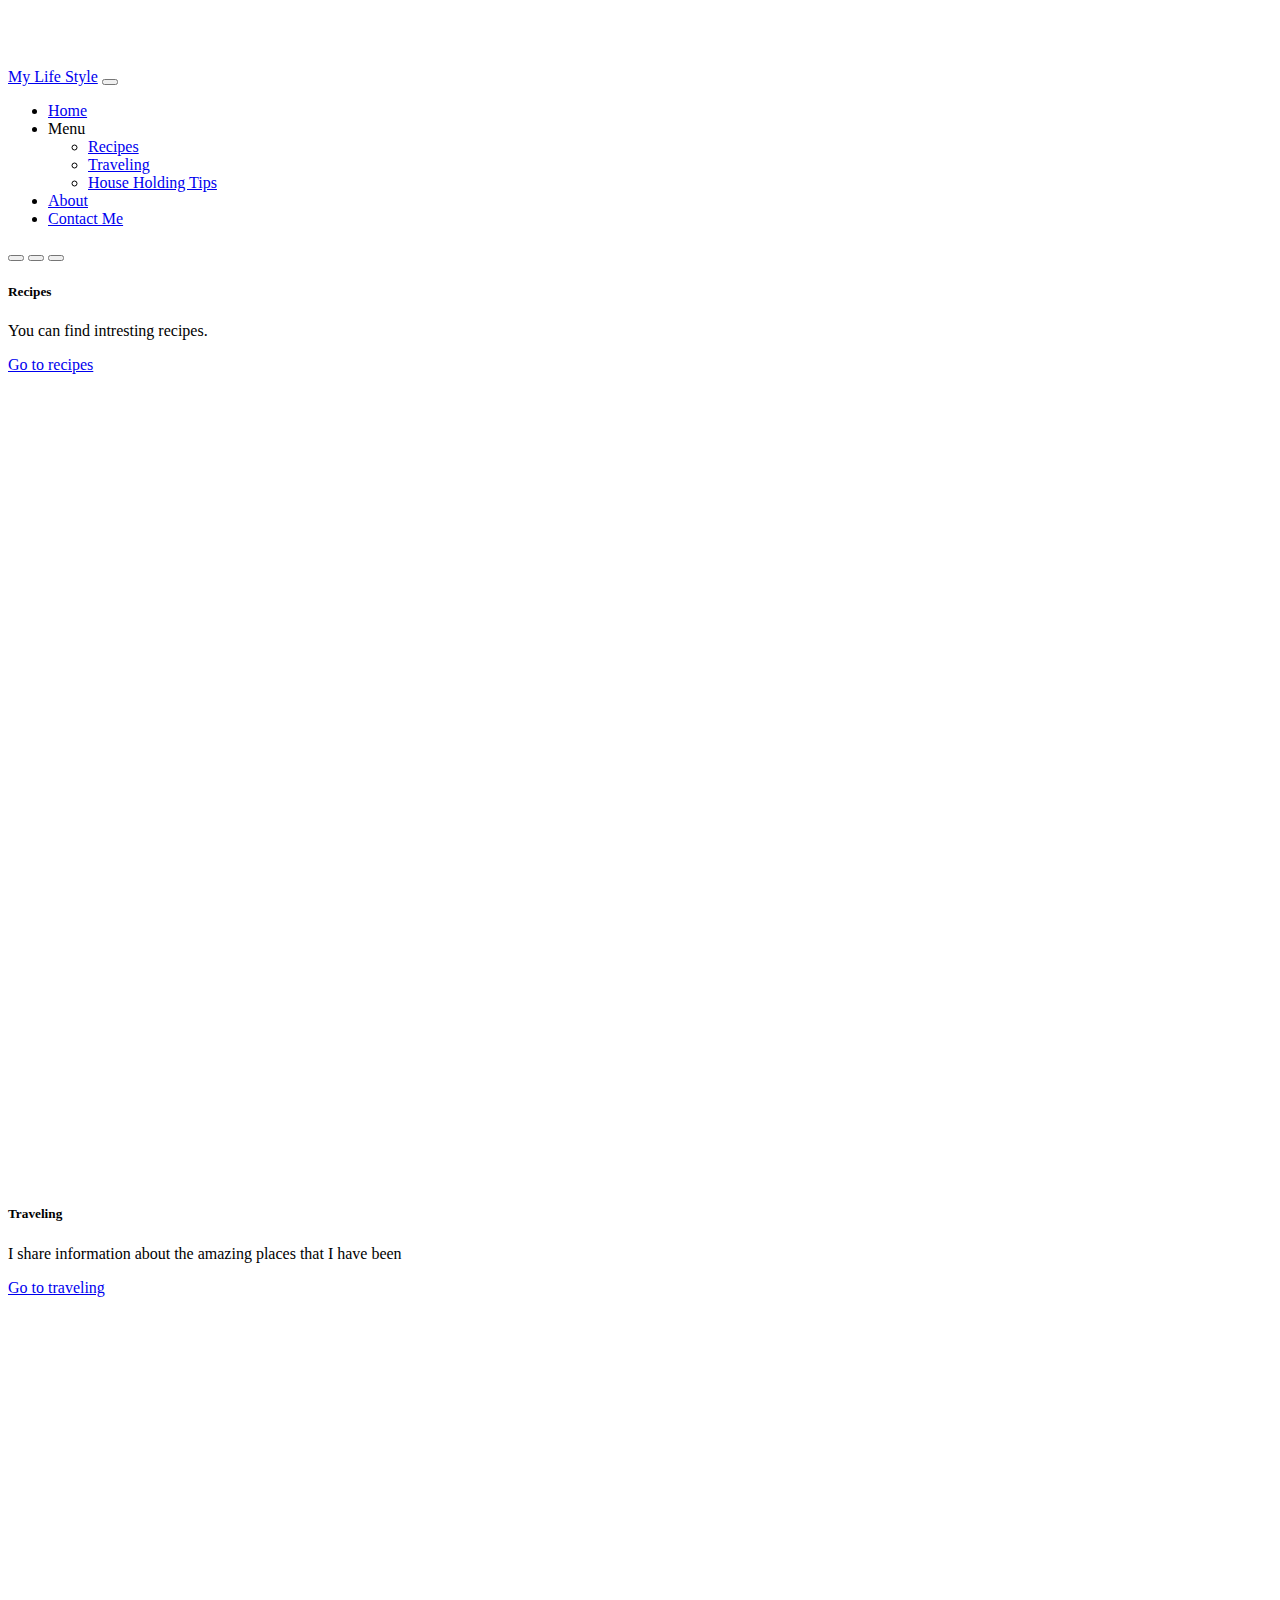
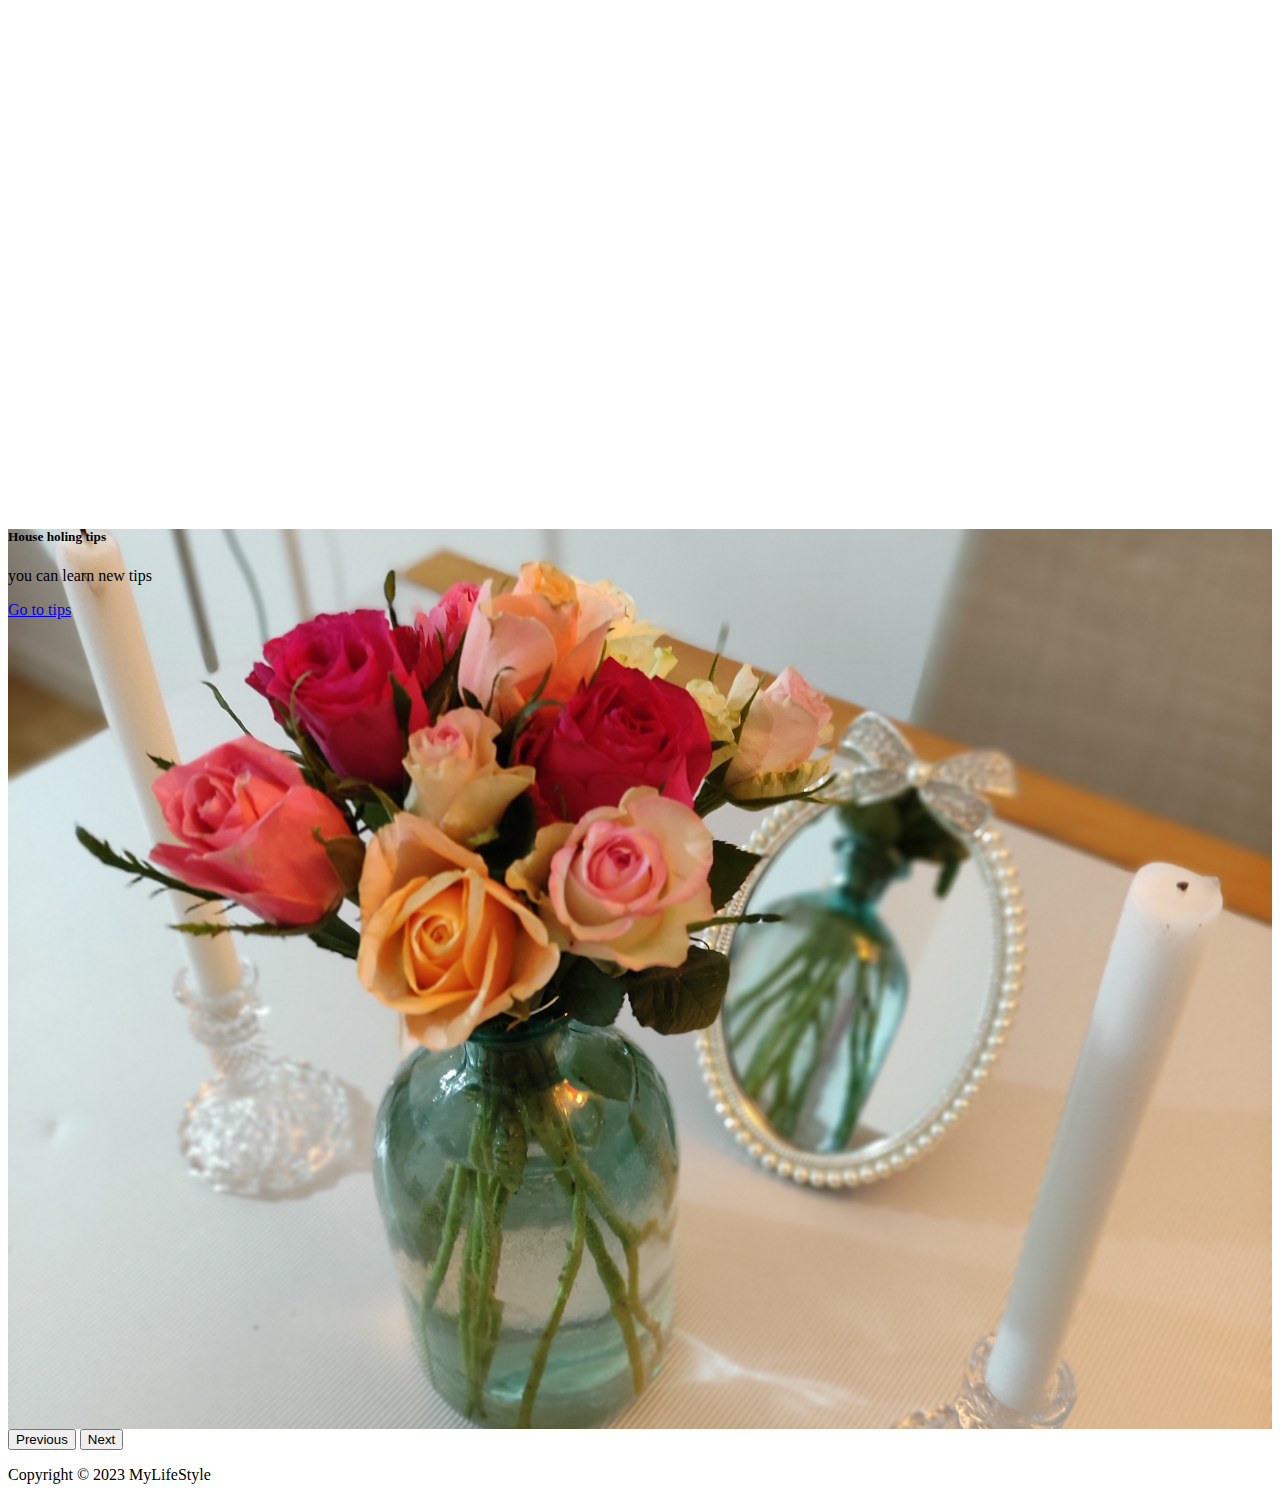
==== index.html @ 774b0e12 "Update index.html" ====
<!DOCTYPE html>
<html lang="en">
<head>
    <meta charset="UTF-8">
    <meta name="viewport" content="width=device-width, initial-scale=1.0">
    <meta http-equiv="X-UA-Compatible" content="ie=edge">
    <link href="https://cdn.jsdelivr.net/npm/bootstrap@5.3.0-alpha3/dist/css/bootstrap.min.css" rel="stylesheet" integrity="sha384-KK94CHFLLe+nY2dmCWGMq91rCGa5gtU4mk92HdvYe+M/SXH301p5ILy+dN9+nJOZ" 
    crossorigin="anonymous">
    <!-- Option 1: Include in HTML -->
<link rel="stylesheet" href="https://cdn.jsdelivr.net/npm/bootstrap-icons@1.3.0/font/bootstrap-icons.css">
    <link rel="stylesheet" href="css/1.css">
    
    <title>Document</title>
</head>
<body class="d-flex flex-column min-vh-100">
   <!-- Navigation -->
   <header>
   <nav class="navbar navbar-expand-lg navbar-light bg-light fixed-top">
    <div class="container">
      <a class="navbar-brand" href="index.html">My Life Style</a>
      <button class="navbar-toggler" type="button" data-bs-toggle="collapse" data-bs-target="#navbarResponsive" aria-controls="navbarResponsive" aria-expanded="false" aria-label="Toggle navigation">
        <span class="navbar-toggler-icon"></span>
      </button>
      <div class="collapse navbar-collapse" id="navbarResponsive">
        <ul class="navbar-nav ms-auto">
          <li class="nav-item active">
            <a class="nav-link" href="index.html">Home</a>
          </li>
          
          <li class="nav-item dropdown">
            <a class="nav-link dropdown-toggle"  role="button" data-bs-toggle="dropdown" aria-expanded="false">Menu</a>
            <ul class="dropdown-menu">
              <li><a class="dropdown-item" href="recipes.html">Recipes</a></li>
              <li><a class="dropdown-item" href="traveling.html">Traveling</a></li>
              <li><a class="dropdown-item" href="#">House Holding Tips</a></li>
            </ul>
          </li>
          <li class="nav-item">
            <a class="nav-link" href="aboutme.html">About</a>
          </li>
          <li class="nav-item">
            <a class="nav-link" href="contactme.html">Contact Me</a>
          </li>
        </ul>
      </div>
    </div>
  </nav>
</header>
  
    <div id="carouselExampleCaptions" class="carousel slide" data-bs-ride="carousel" data-bs-interval="10000000000000" >
      <div class="carousel-indicators"  >
        <button type="button" data-bs-target="#carouselExampleCaptions" data-bs-slide-to="0" class="active" aria-current="true" aria-label="Slide 1"></button>
        <button type="button" data-bs-target="#carouselExampleCaptions" data-bs-slide-to="1" aria-label="Slide 2"></button>
        <button type="button" data-bs-target="#carouselExampleCaptions" data-bs-slide-to="2" aria-label="Slide 3"></button>
      </div>
      <div class="carousel-inner">
        <div class="carousel-item active" style="background-image: url('./images/1..jpg')">
          <div class="carousel-caption">
            <h5>Recipes</h5>
            <p>You can find intresting recipes.</p>
            <a href="recipes.html" class="btn btn-warning">Go to recipes</a>
          </div>
        </div>
        <div class="carousel-item" style="background-image: url('./images/2..jpg')">
          <div class="carousel-caption">
            <h5>Traveling</h5>
            <p>I share information about the amazing places that I have been </p> 
            <a  href="traveling.html" class="btn btn-warning">Go to traveling</a>
          </div>
        </div>
        <div class="carousel-item" style="background-image: url('./images/3..jpg')">
          <div class="carousel-caption">
            <h5>House holing tips</h5>
            <p>you can learn new tips</p>
            <a href="#" class="btn btn-warning">Go to tips</a>
          </div>
        </div>
      </div>
      <button class="carousel-control-prev" type="button" data-bs-target="#carouselExampleCaptions" data-bs-slide="prev">
        <span class="carousel-control-prev-icon" aria-hidden="true"></span>
        <span class="visually-hidden">Previous</span>
      </button>
      <button class="carousel-control-next" type="button" data-bs-target="#carouselExampleCaptions" data-bs-slide="next">
        <span class="carousel-control-next-icon" aria-hidden="true"></span>
        <span class="visually-hidden">Next</span>
      </button>
    </div>
  </header>
  
  <!-- Page Content -->
 <!-- <section class="py-5">
    <div class="container">
      <h1 class="fw-light">Full Page Image Slider</h1>
      <p class="lead">The background images for the slider are set directly in the HTML using inline CSS. The images
        in this snippet are from <a href="https://unsplash.com">Unsplash</a>, taken by <a href="https://unsplash.com/@joannakosinska">Joanna Kosinska</a>!</p>
    </div>
  </section>-->
 
  <!--recipes-->
 <!-- <section mt-5>
    <div class="container">
      <div class="row">
        <div class="col-md-4">
          <div class="cart bg-primary text-light">
            <div class="cart-body text-center">
              <div class="h1">
                <i class"bi bi-laptop"></i>
              </div>
              <p class="cart-text">
                very deliousc kebab
              </p>
              <a href="" class="btn btn-warning">see</a>
            </div>
          </div>
        </div>
      </div>
    </div>
  </section>-->
  <footer class="bg-dark text-light text-center p-2 position-relative mt-auto">
    <p class="lead">Copyright &copy; 2023 MyLifeStyle</p>
  </footer>
      
    <script src="https://cdn.jsdelivr.net/npm/bootstrap@5.3.0-alpha3/dist/js/bootstrap.bundle.min.js" integrity="sha384-ENjdO4Dr2bkBIFxQpeoTz1HIcje39Wm4jDKdf19U8gI4ddQ3GYNS7NTKfAdVQSZe" crossorigin="anonymous"></script>
</body>
</html>
---- css/1.css ----
body::before{
    display:block;
    content: "";
    height: 60px;
}

.carousel-item {
    height: 100vh;
    min-height: 350px;
    background: no-repeat center center scroll;
    -webkit-background-size: cover;
    -moz-background-size: cover;
    -o-background-size: cover;
    background-size: cover;
  }

  .bg-primary{
      background-color: #36244c5 !important;}
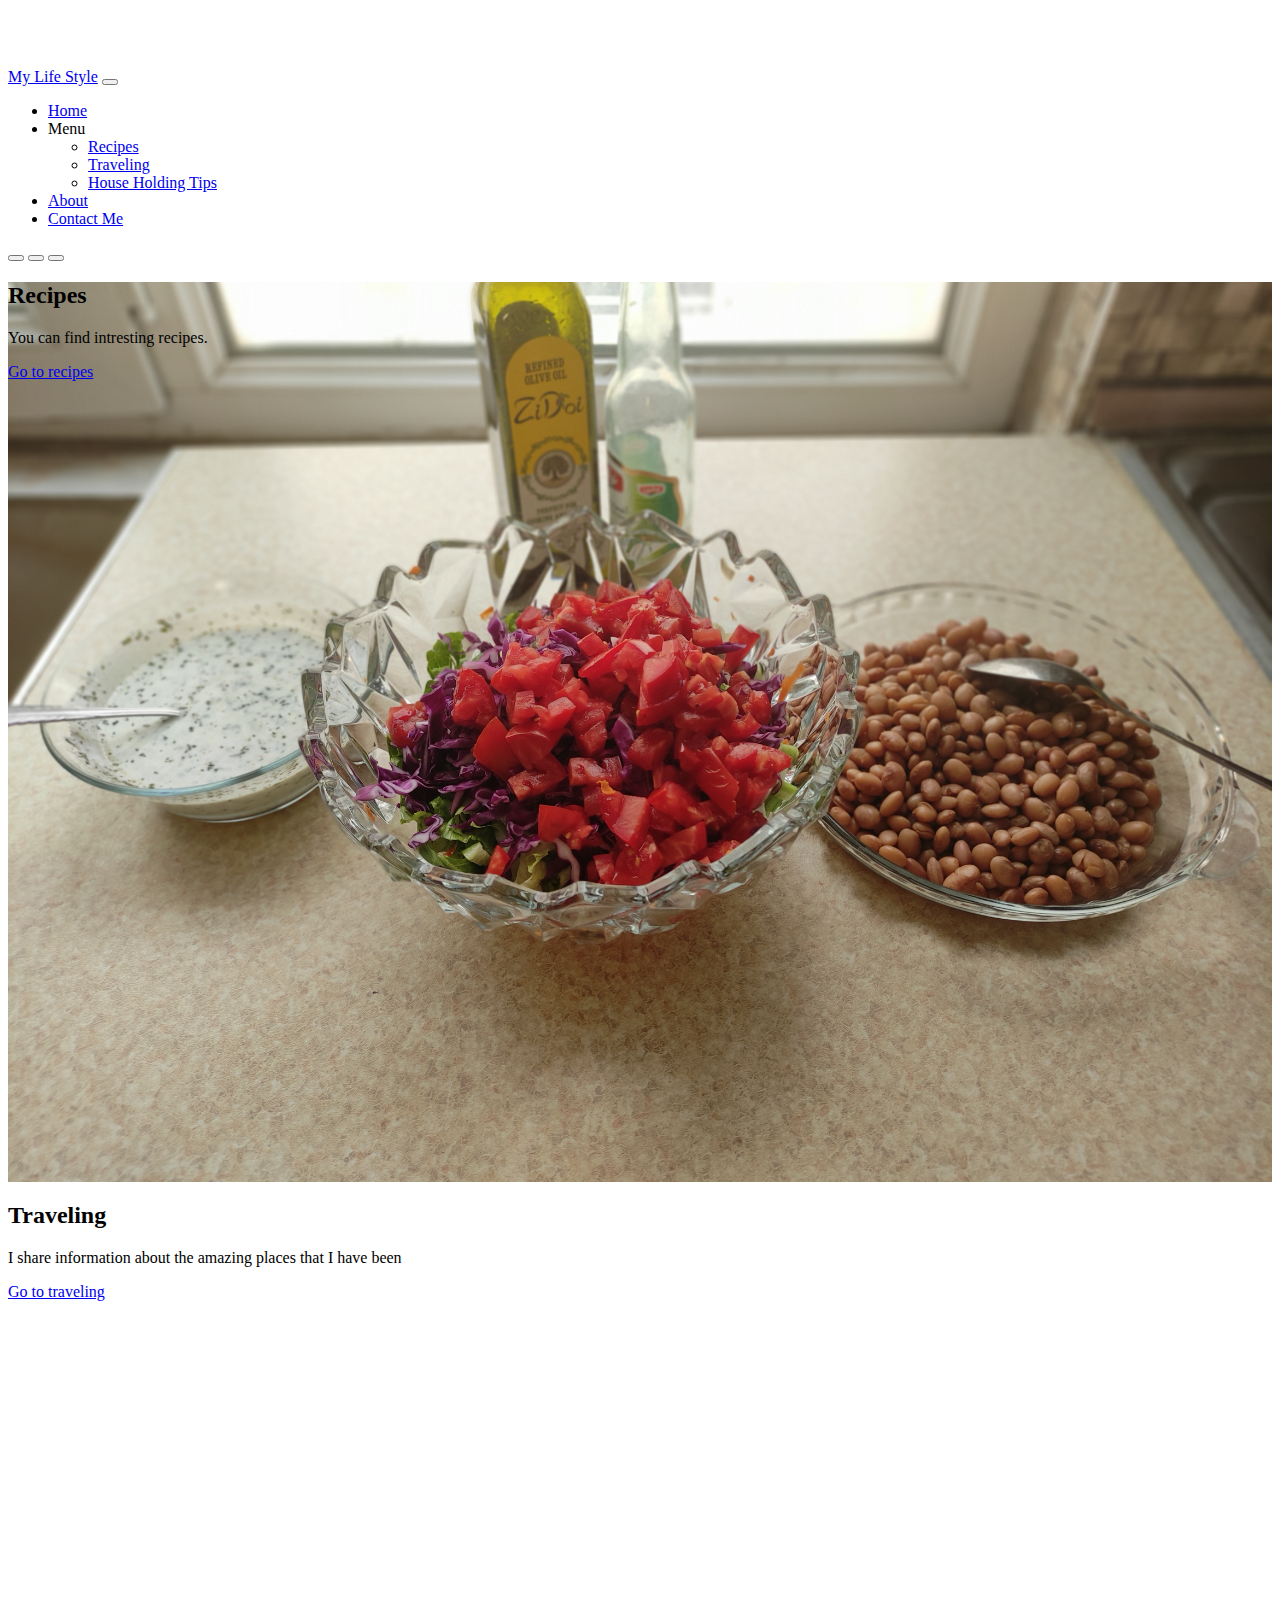
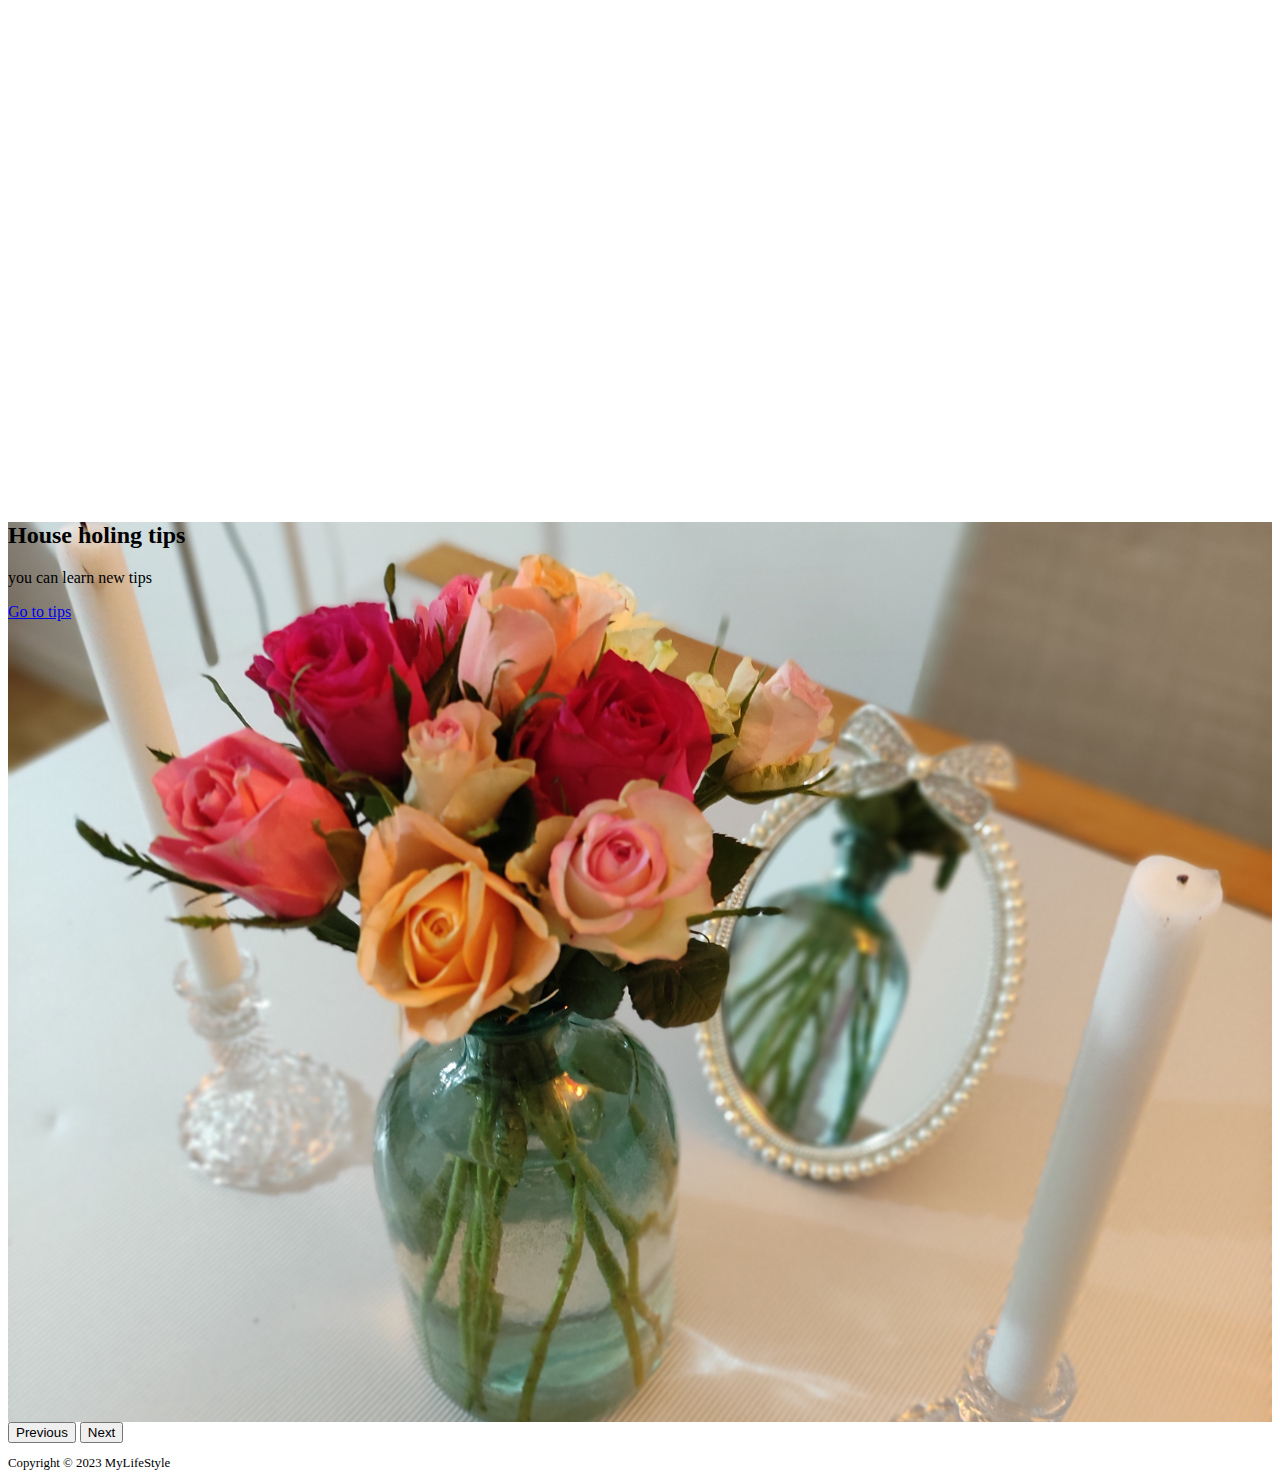
==== commit d6b97ca6: "Update index.html" ====
--- a/index.html
+++ b/index.html
@@ -56,22 +56,22 @@
       <div class="carousel-inner">
         <div class="carousel-item active" style="background-image: url('./images/1..jpg')">
           <div class="carousel-caption">
-            <h5>Recipes</h5>
-            <p>You can find intresting recipes.</p>
+            <h2>Recipes</h2>
+            <p class="h3">You can find intresting recipes.</p>
             <a href="recipes.html" class="btn btn-warning">Go to recipes</a>
           </div>
         </div>
         <div class="carousel-item" style="background-image: url('./images/2..jpg')">
           <div class="carousel-caption">
-            <h5>Traveling</h5>
-            <p>I share information about the amazing places that I have been </p> 
+            <h2>Traveling</h2>
+            <p class="h3">I share information about the amazing places that I have been </p> 
             <a  href="traveling.html" class="btn btn-warning">Go to traveling</a>
           </div>
         </div>
         <div class="carousel-item" style="background-image: url('./images/3..jpg')">
           <div class="carousel-caption">
-            <h5>House holing tips</h5>
-            <p>you can learn new tips</p>
+            <h2>House holing tips</h2>
+            <p class="h3">you can learn new tips</p>
             <a href="#" class="btn btn-warning">Go to tips</a>
           </div>
         </div>
@@ -121,5 +121,11 @@
   </footer>
       
     <script src="https://cdn.jsdelivr.net/npm/bootstrap@5.3.0-alpha3/dist/js/bootstrap.bundle.min.js" integrity="sha384-ENjdO4Dr2bkBIFxQpeoTz1HIcje39Wm4jDKdf19U8gI4ddQ3GYNS7NTKfAdVQSZe" crossorigin="anonymous"></script>
+    <script>
+  var carousel = document.getElementById('carouselExampleSlidesOnly');
+  var bsCarousel = new bootstrap.Carousel(carousel, {
+    interval: false
+  });
+</script>
 </body>
 </html>
--- a/css/1.css
+++ b/css/1.css
@@ -17,3 +17,9 @@
 
   .bg-primary{
       background-color: #36244c5 !important;}
+
+
+  footer p.lead {
+        font-size: 0.8rem;
+        line-height: 1.2;
+      }
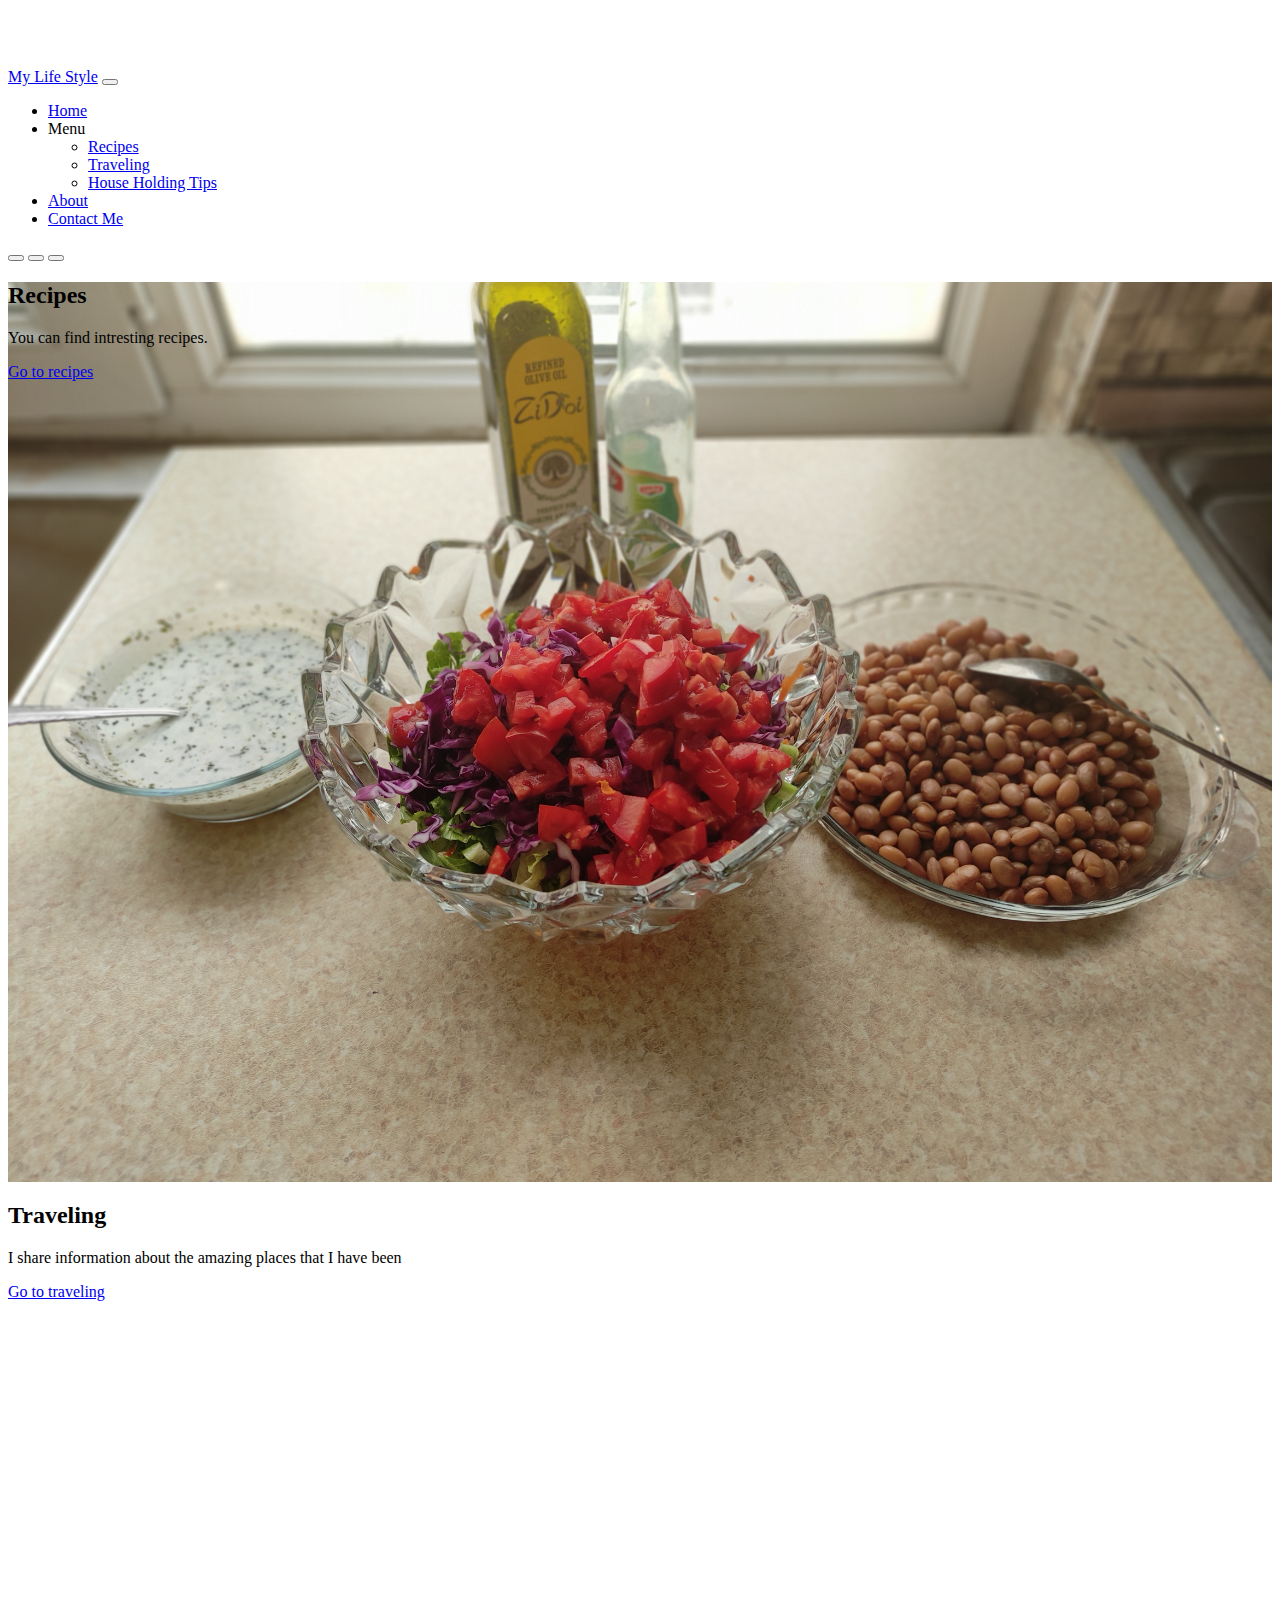
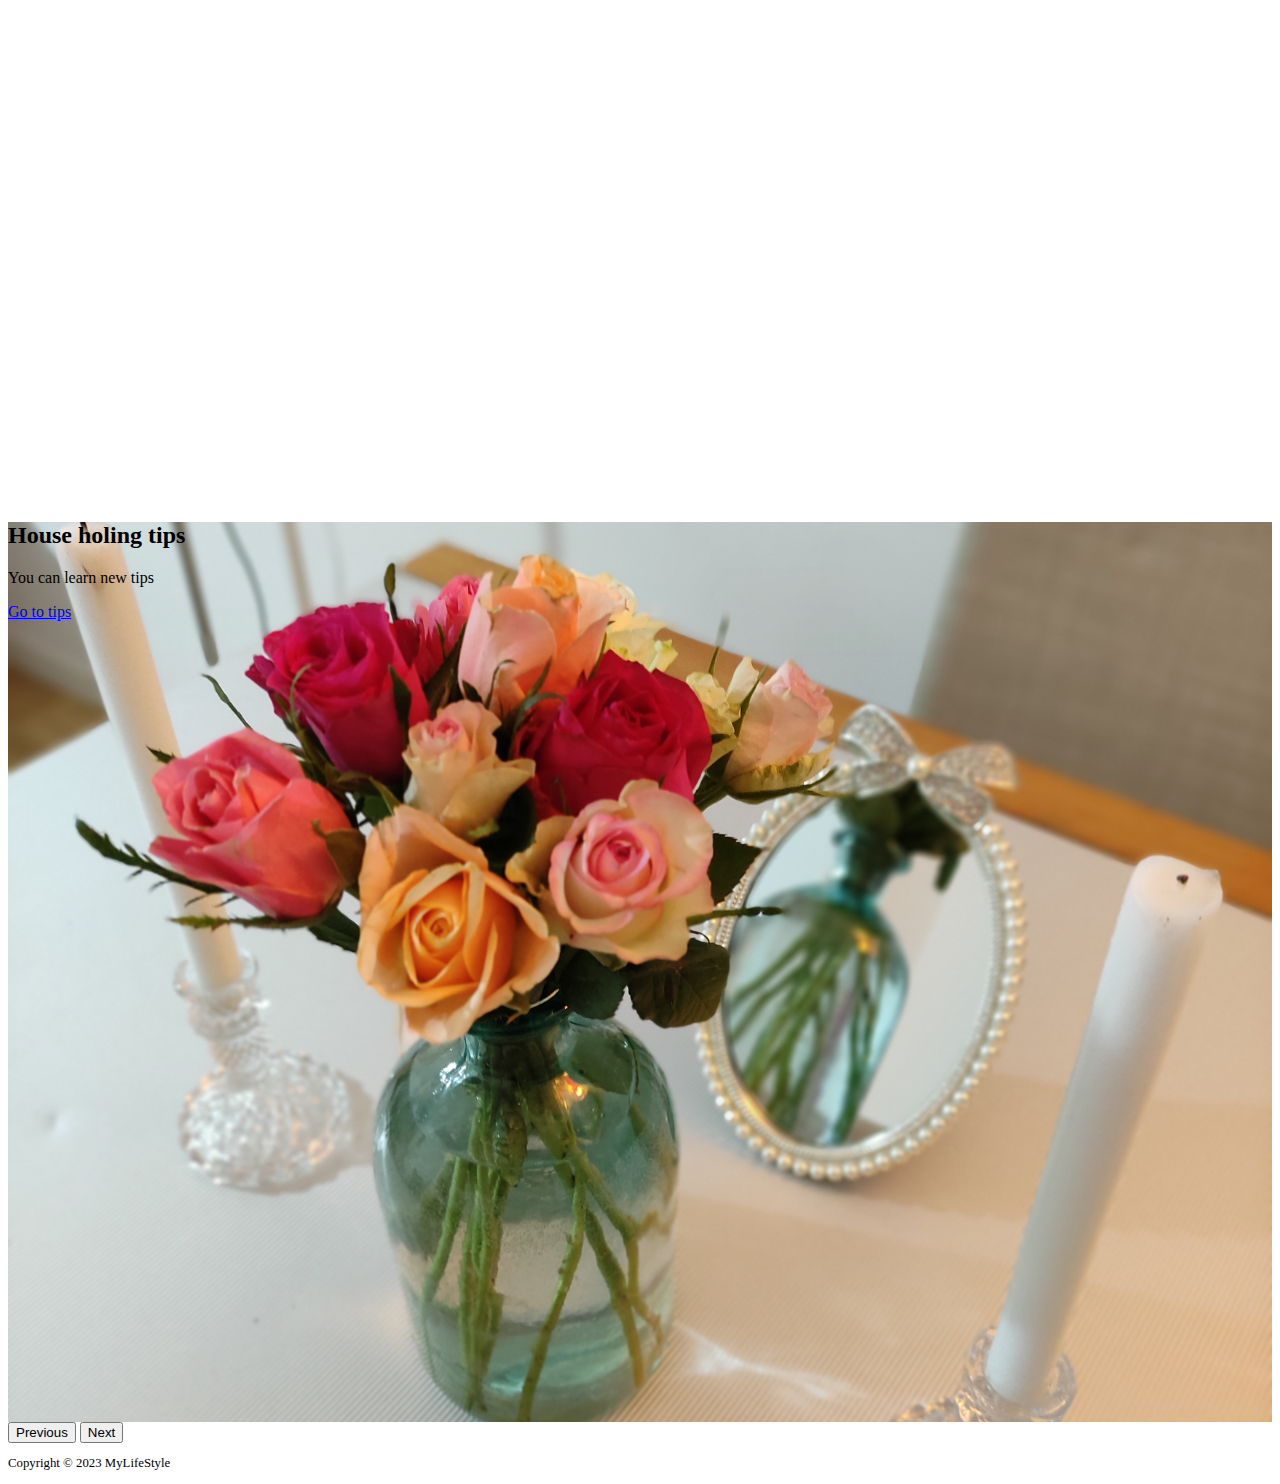
==== commit baecc518: "Update index.html" ====
--- a/index.html
+++ b/index.html
@@ -71,7 +71,7 @@
         <div class="carousel-item" style="background-image: url('./images/3..jpg')">
           <div class="carousel-caption">
             <h2>House holing tips</h2>
-            <p class="h3">you can learn new tips</p>
+            <p class="h3">You can learn new tips</p>
             <a href="#" class="btn btn-warning">Go to tips</a>
           </div>
         </div>
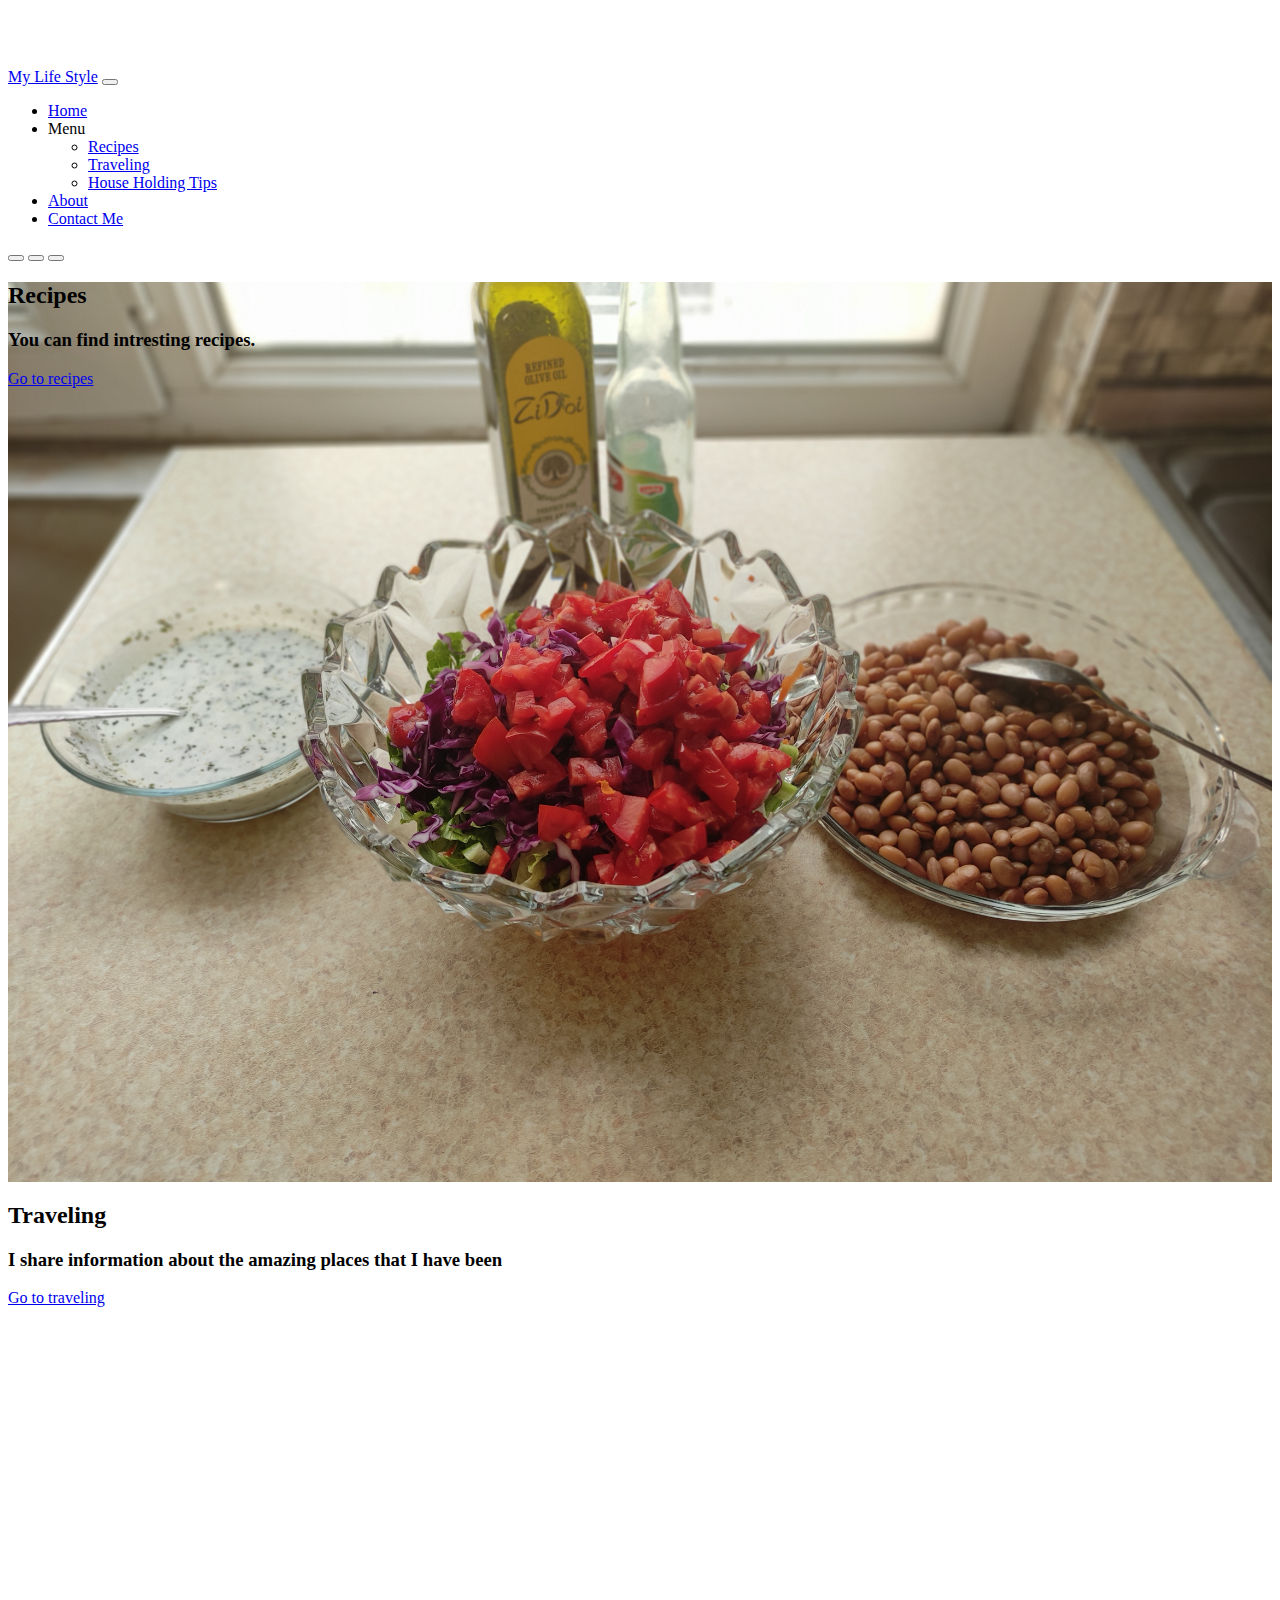
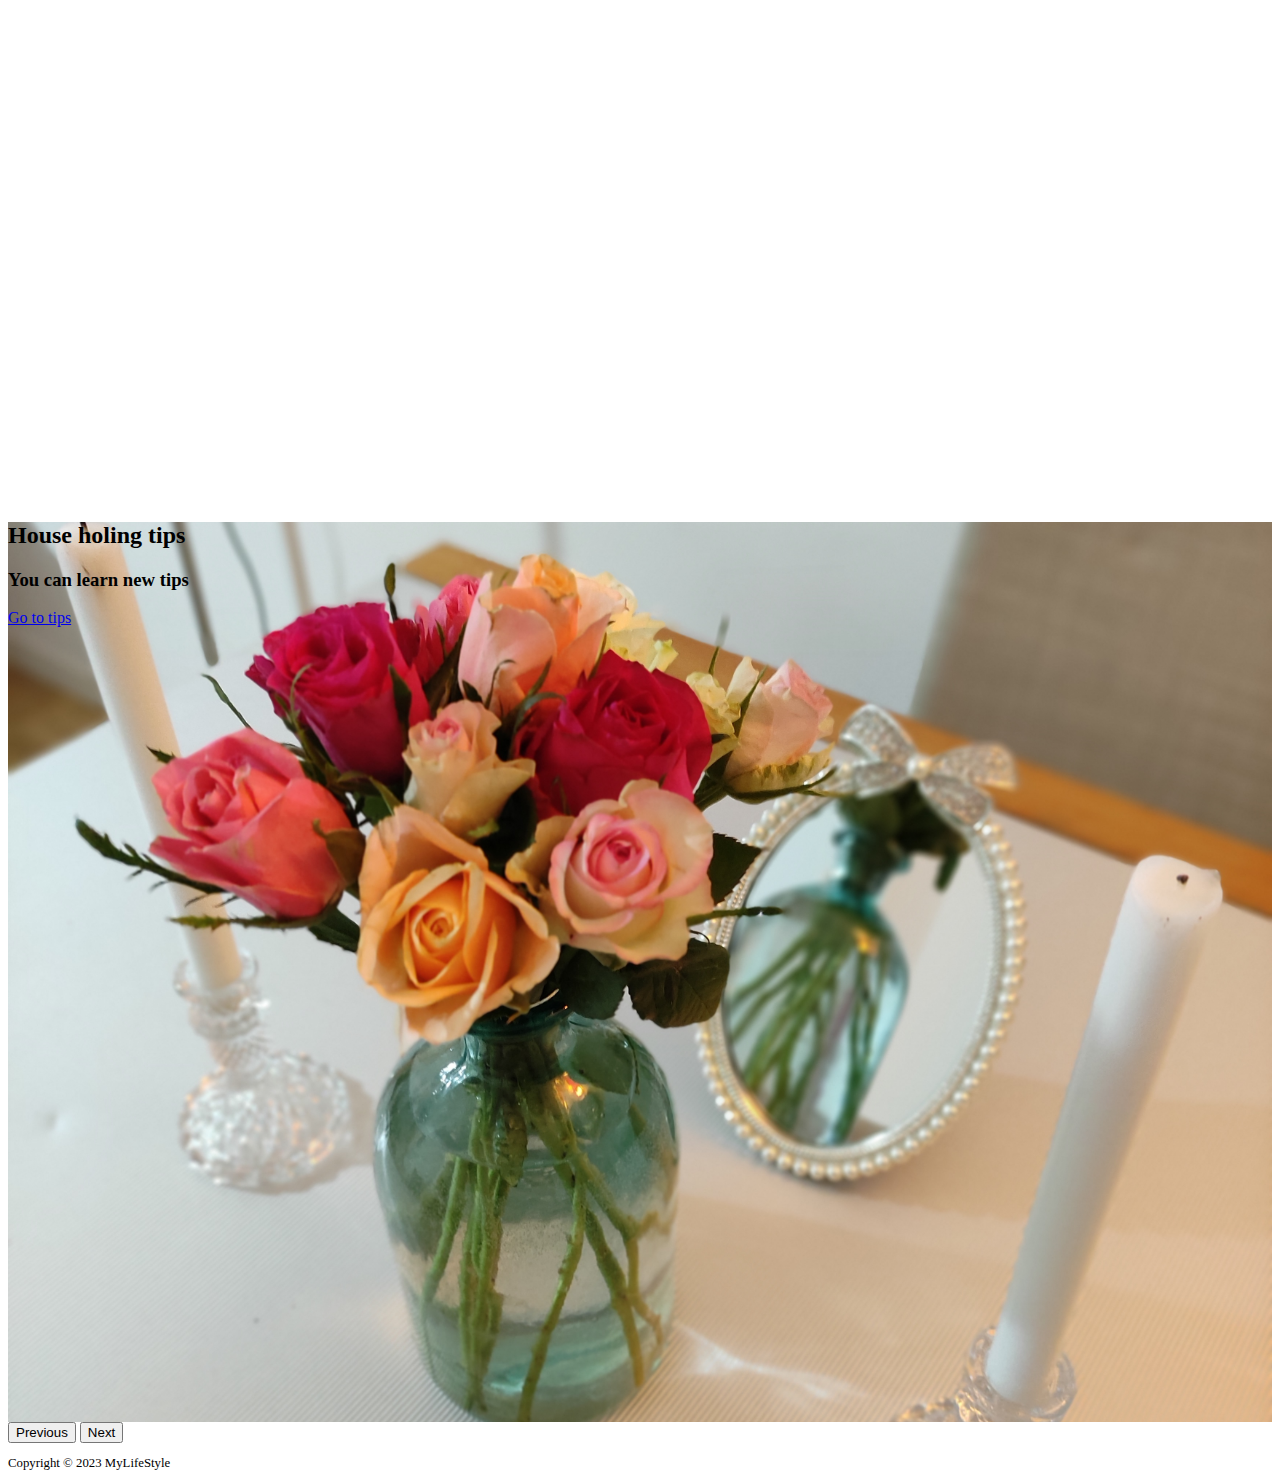
==== commit ce6305e1: "Update index.html" ====
--- a/index.html
+++ b/index.html
@@ -57,21 +57,21 @@
         <div class="carousel-item active" style="background-image: url('./images/1..jpg')">
           <div class="carousel-caption">
             <h2>Recipes</h2>
-            <p class="h3">You can find intresting recipes.</p>
+            <h3>You can find intresting recipes.</h3>
             <a href="recipes.html" class="btn btn-warning">Go to recipes</a>
           </div>
         </div>
         <div class="carousel-item" style="background-image: url('./images/2..jpg')">
           <div class="carousel-caption">
             <h2>Traveling</h2>
-            <p class="h3">I share information about the amazing places that I have been </p> 
+            <h3>I share information about the amazing places that I have been </h3> 
             <a  href="traveling.html" class="btn btn-warning">Go to traveling</a>
           </div>
         </div>
         <div class="carousel-item" style="background-image: url('./images/3..jpg')">
           <div class="carousel-caption">
             <h2>House holing tips</h2>
-            <p class="h3">You can learn new tips</p>
+            <h3>You can learn new tips</h3>
             <a href="#" class="btn btn-warning">Go to tips</a>
           </div>
         </div>
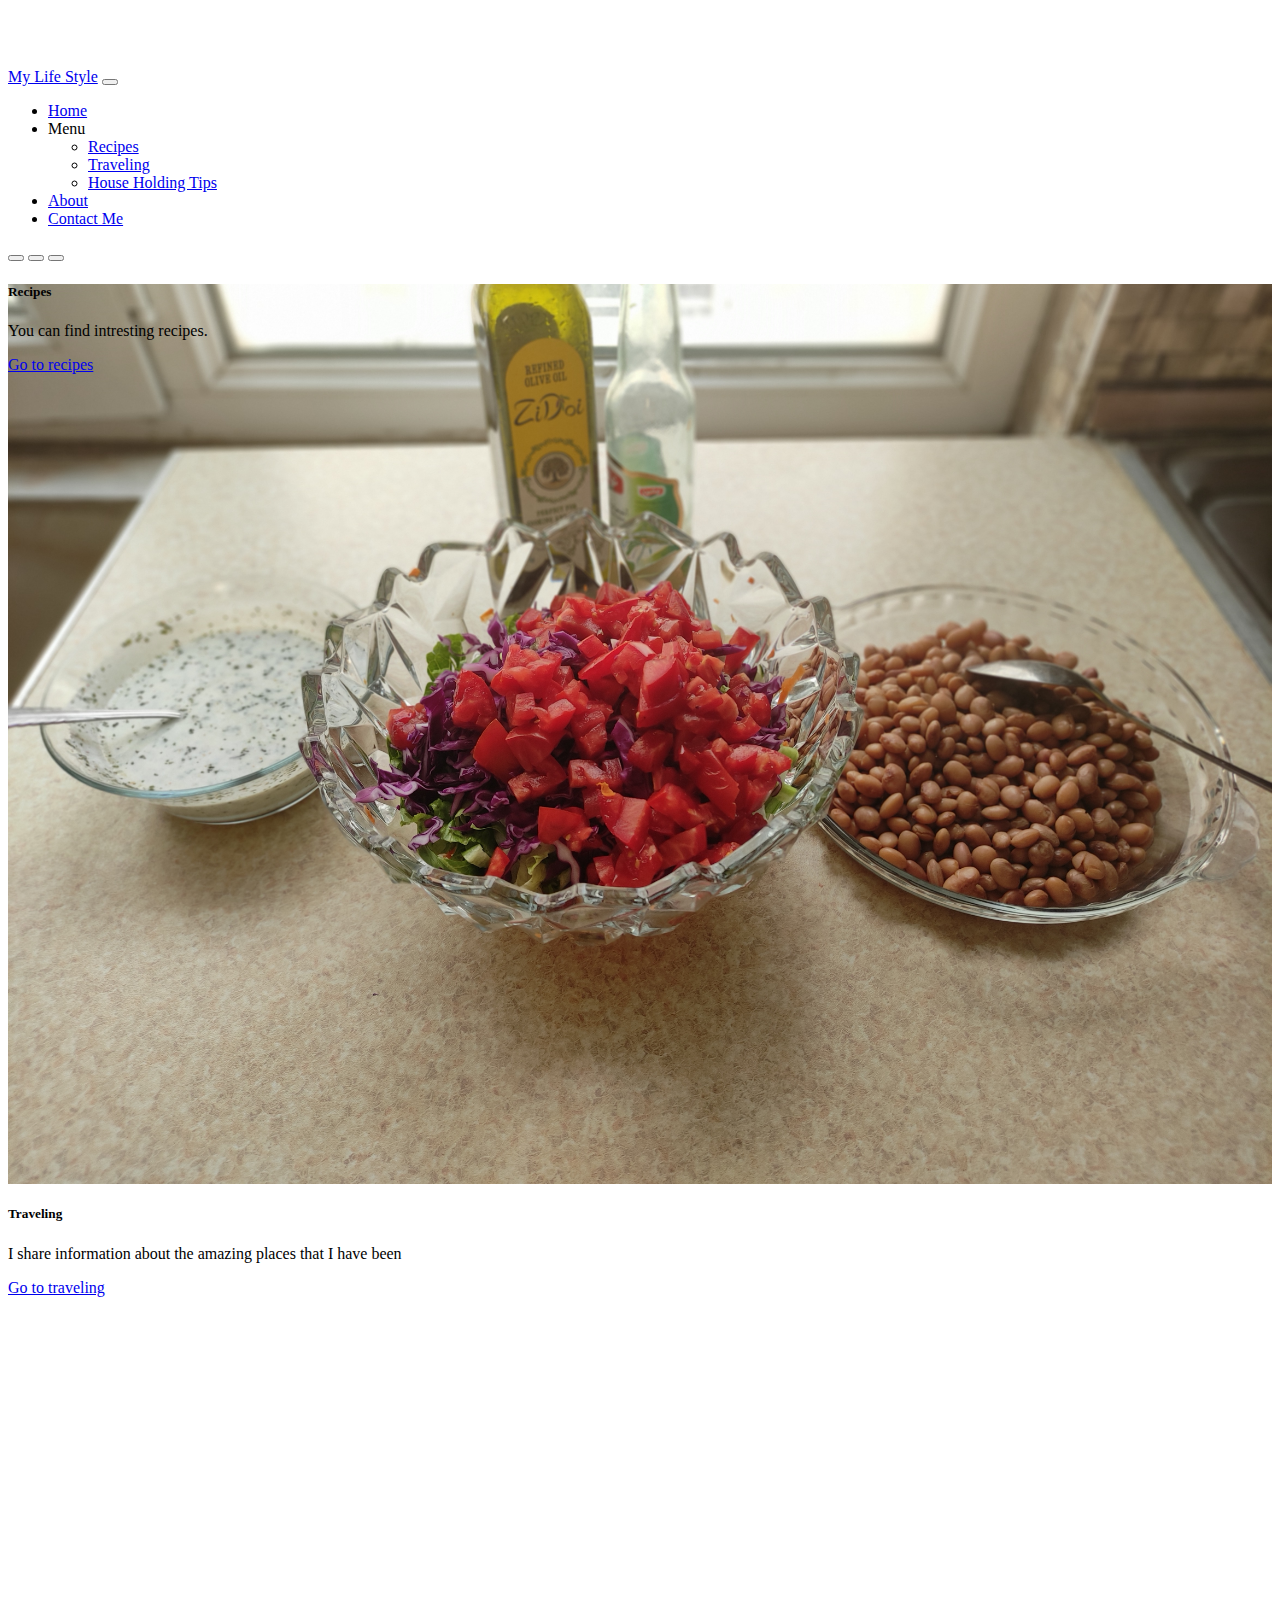
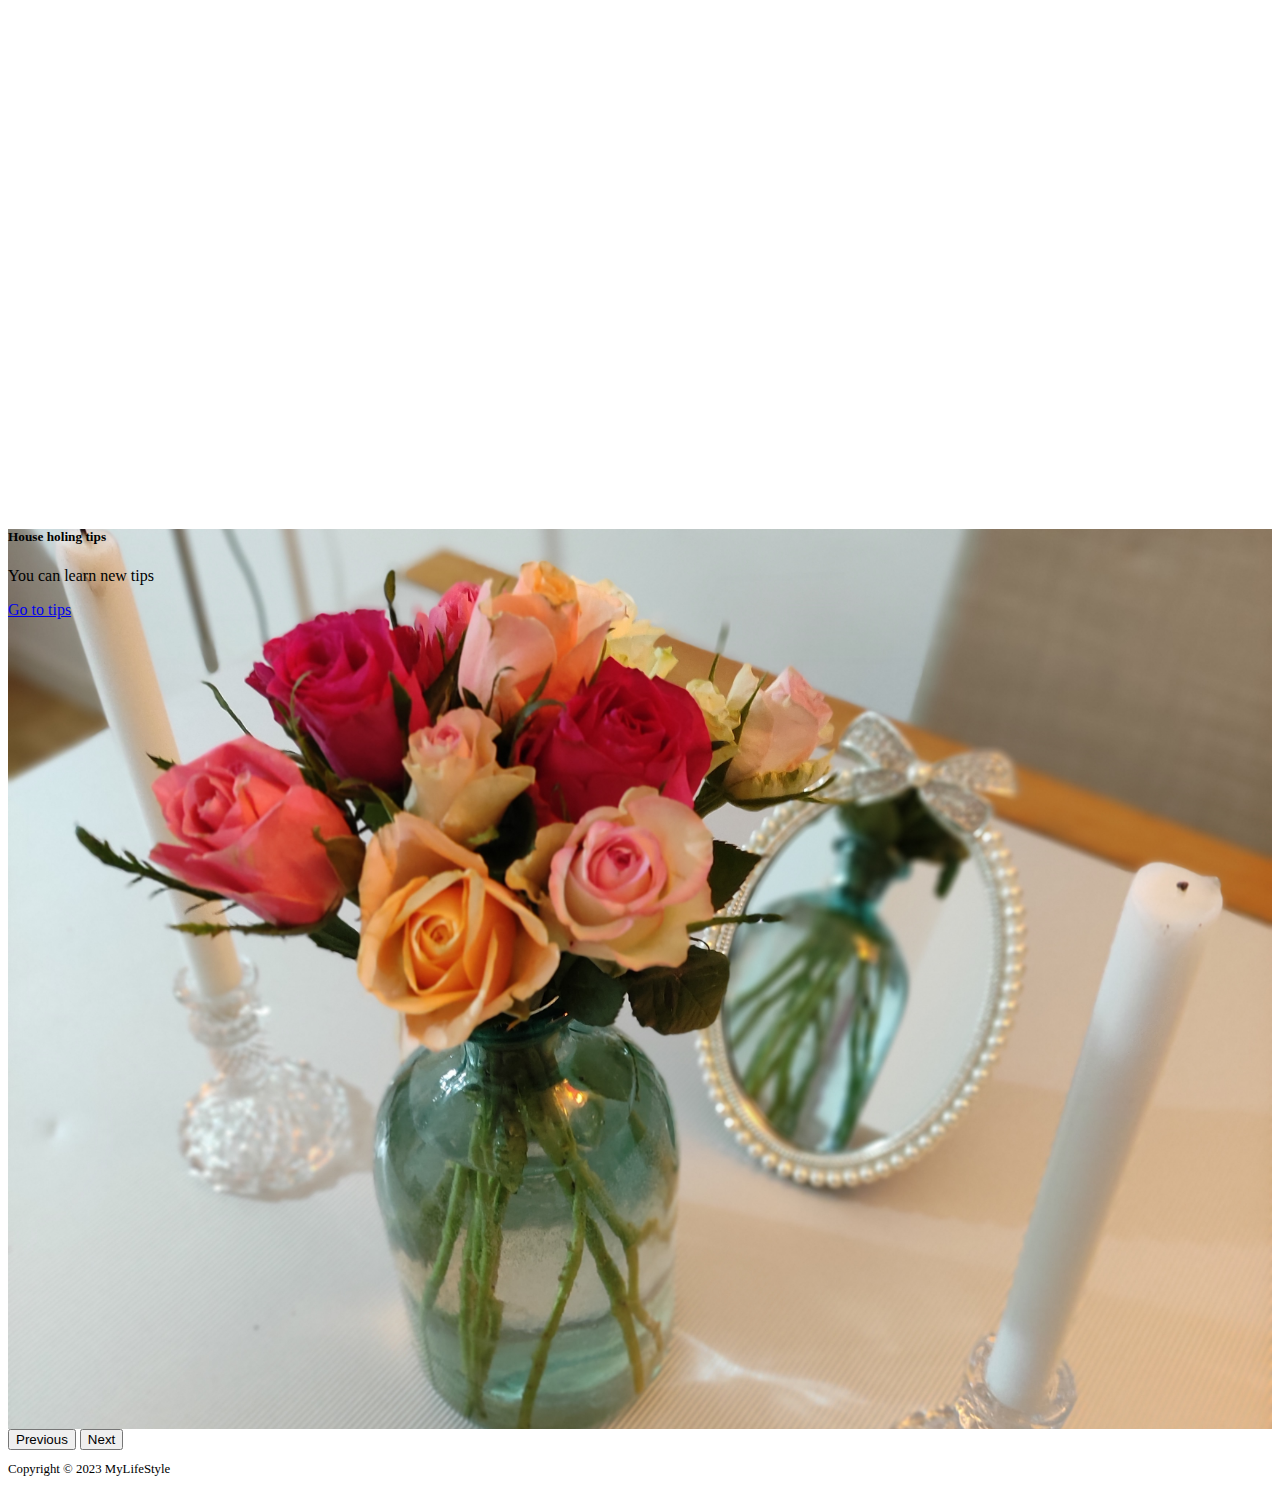
==== commit c3c3f478: "Update index.html" ====
--- a/index.html
+++ b/index.html
@@ -56,22 +56,22 @@
       <div class="carousel-inner">
         <div class="carousel-item active" style="background-image: url('./images/1..jpg')">
           <div class="carousel-caption">
-            <h2>Recipes</h2>
-            <h3>You can find intresting recipes.</h3>
+            <h5>Recipes</h5>
+            <p>You can find intresting recipes.</p>
             <a href="recipes.html" class="btn btn-warning">Go to recipes</a>
           </div>
         </div>
         <div class="carousel-item" style="background-image: url('./images/2..jpg')">
           <div class="carousel-caption">
-            <h2>Traveling</h2>
-            <h3>I share information about the amazing places that I have been </h3> 
+            <h5>Traveling</h5>
+            <p>I share information about the amazing places that I have been </p> 
             <a  href="traveling.html" class="btn btn-warning">Go to traveling</a>
           </div>
         </div>
         <div class="carousel-item" style="background-image: url('./images/3..jpg')">
           <div class="carousel-caption">
-            <h2>House holing tips</h2>
-            <h3>You can learn new tips</h3>
+            <h5>House holing tips</h5>
+            <p>You can learn new tips</p>
             <a href="#" class="btn btn-warning">Go to tips</a>
           </div>
         </div>
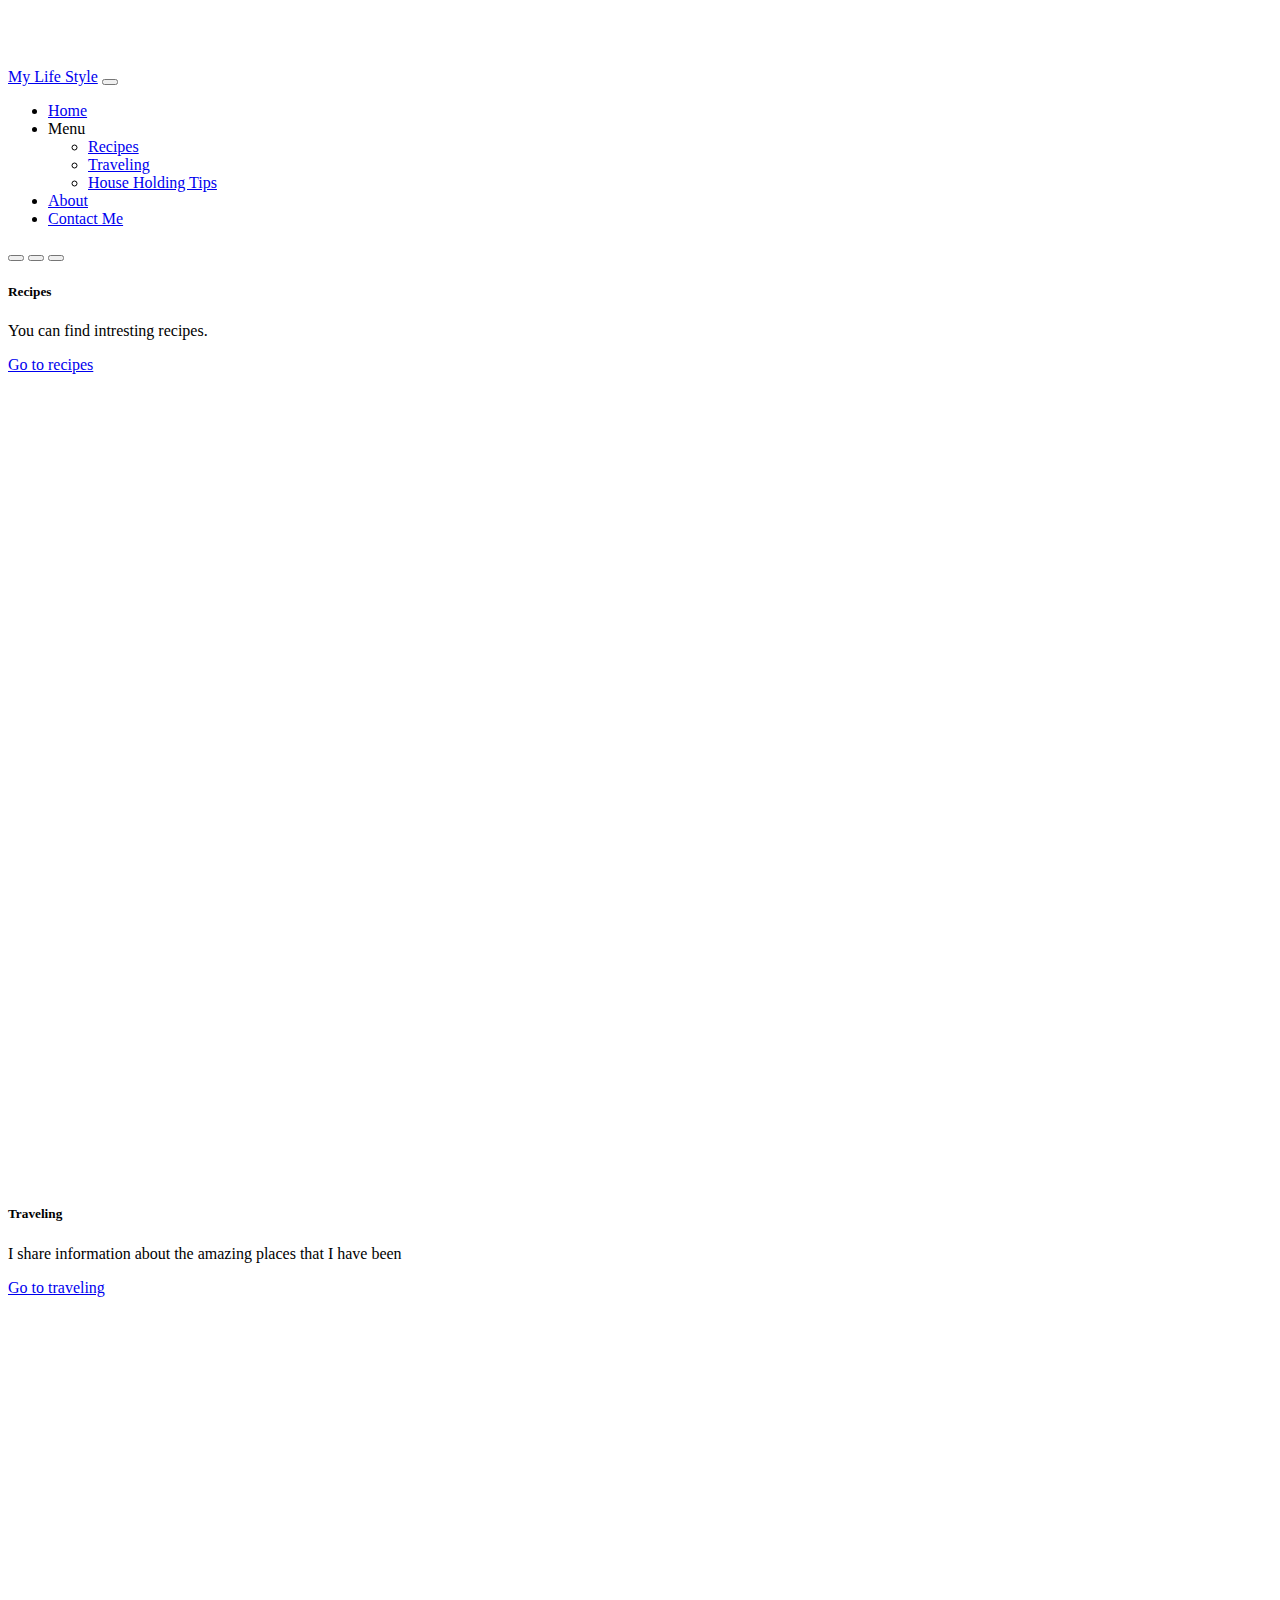
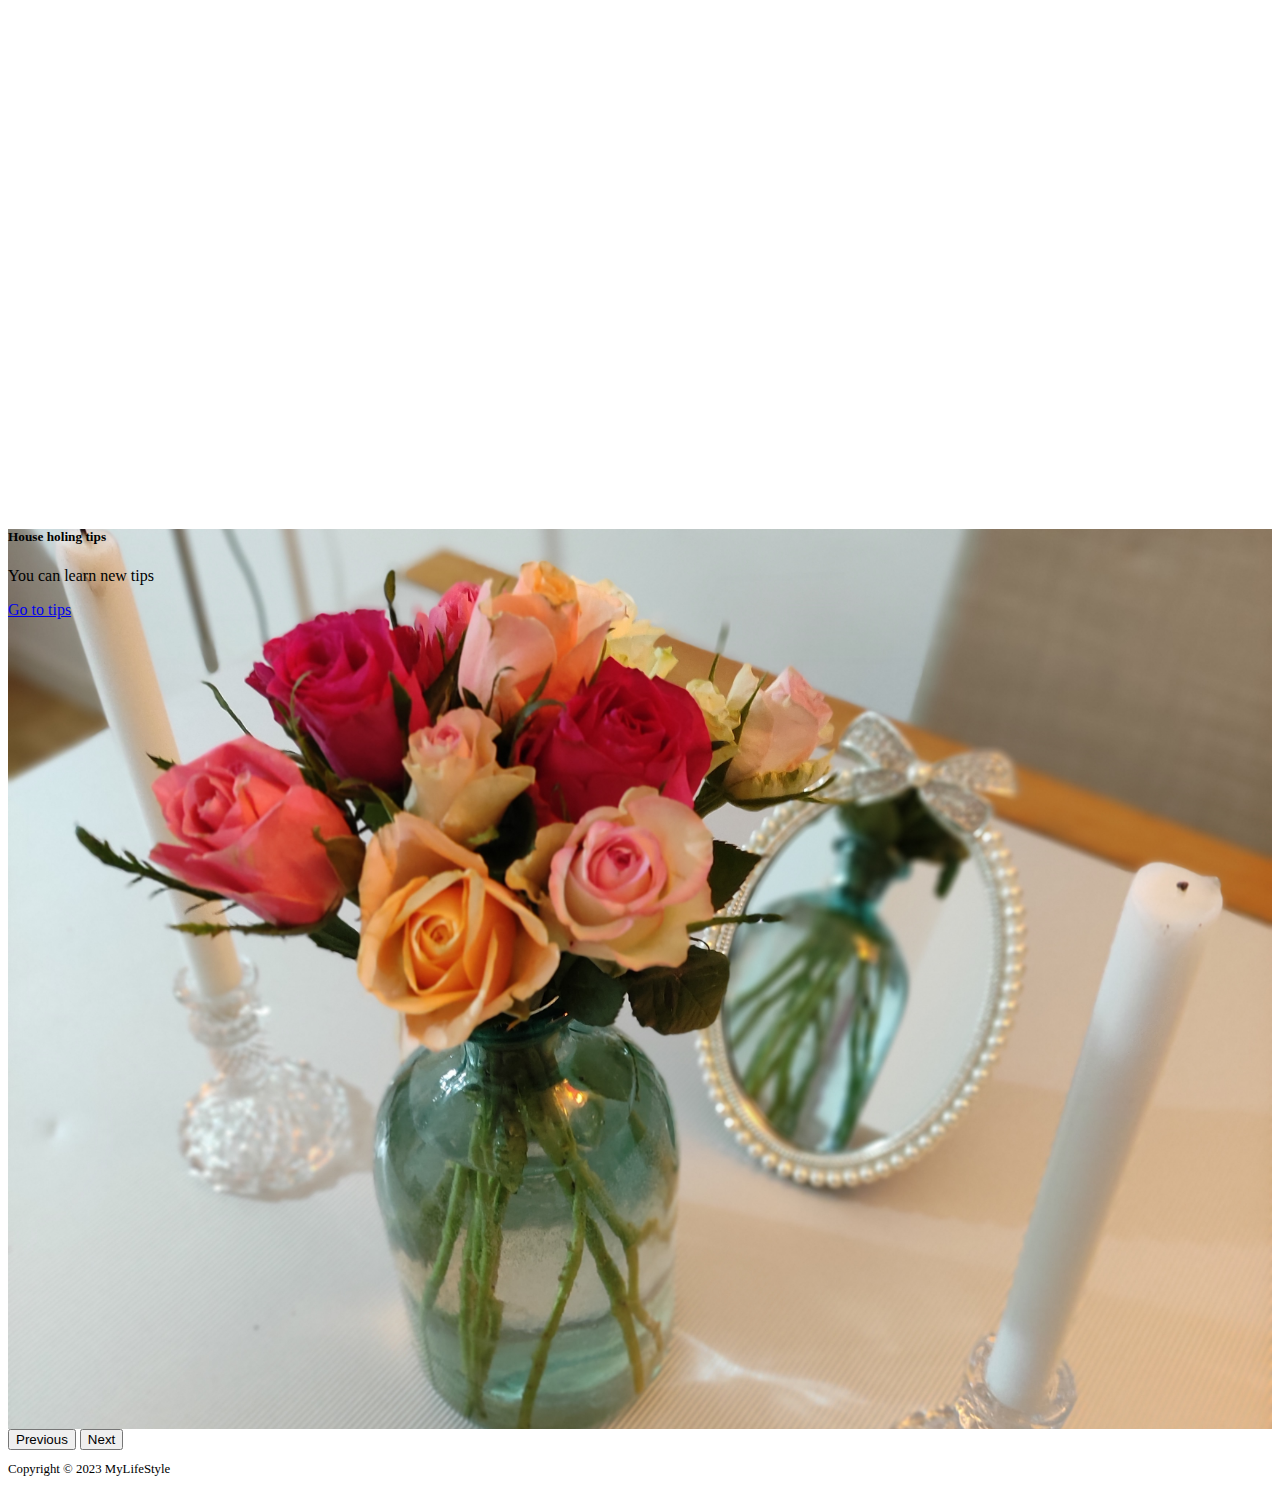
==== commit 2a877700: "Update index.html" ====
--- a/index.html
+++ b/index.html
@@ -85,7 +85,7 @@
         <span class="visually-hidden">Next</span>
       </button>
     </div>
-  </header>
+  
   
   <!-- Page Content -->
  <!-- <section class="py-5">
